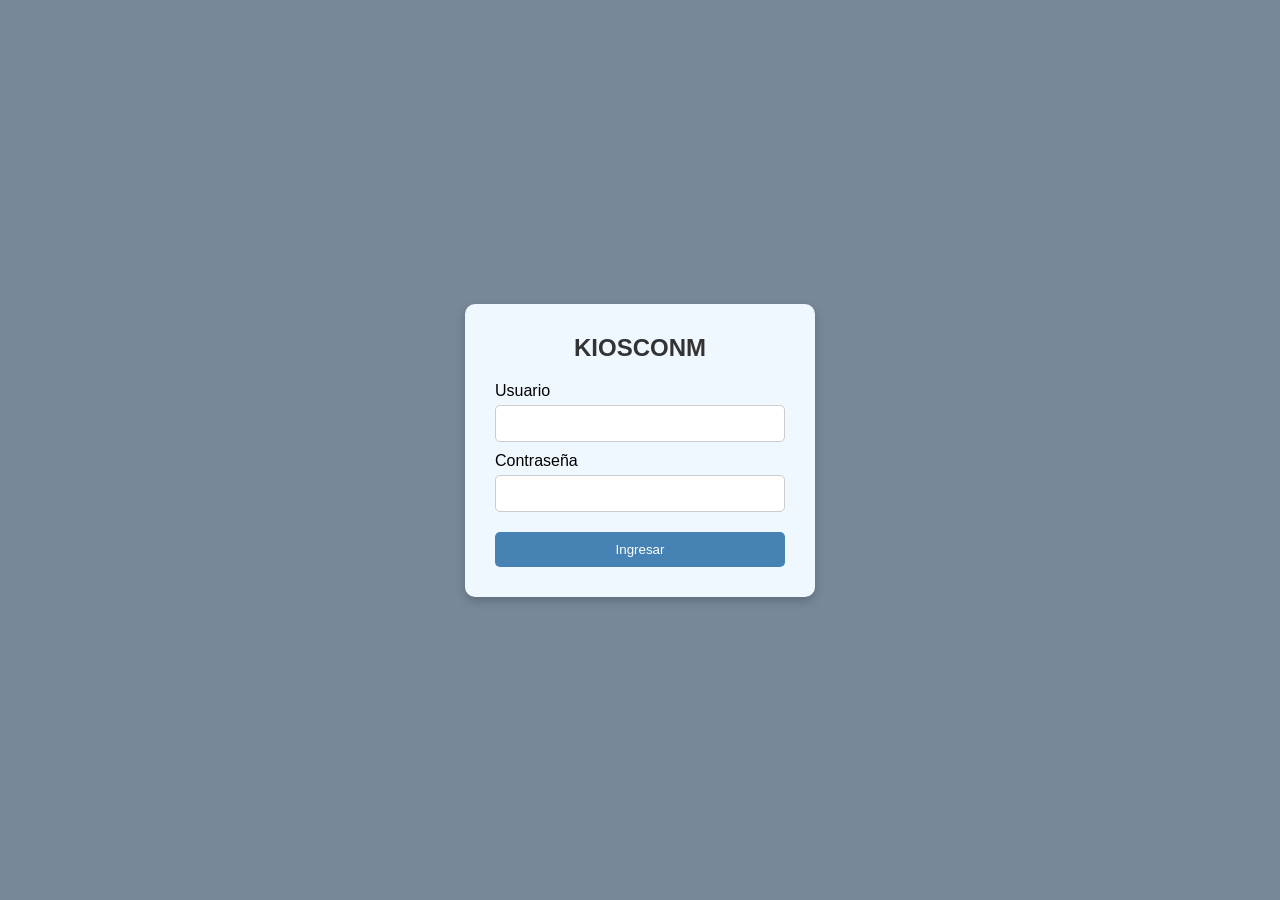
==== index.html @ d43ba54e "fronted, y creacion de la Estructura del sistema, se adelanto hasta el modulo de de productos, y el " ====
<!DOCTYPE html>
<html lang="es">

<head>
    <meta charset="UTF-8">
    <meta name="viewport" content="width=device-width, initial-scale=1.0">
    <title>KIOSCONM</title>

    <link rel="stylesheet" href="./css/styles.css">
</head>

<body>
    <div id="app"></div>

    <script type="module">

import { cargarVista }
from "./js/core/router.js";

cargarVista("./views/login.html");

</script>

</body>

</html>
---- css/styles.css ----
*{
    margin:0;
    padding:0;
    box-sizing:border-box;
    font-family: Arial, Helvetica, sans-serif;
}

body{
    background-color:#778899;
    min-height:100vh;
    display:flex;
    justify-content:center;
    align-items:center;
}

.login-container{
    background-color:#F0F8FF;
    padding:30px;
    border-radius:10px;
    width:350px;
    box-shadow:0 4px 10px rgba(0,0,0,0.2);
}

.login-container h2{
    text-align:center;
    margin-bottom:20px;
    color:#333;
}

.login-container label{
    display:block;
    margin-bottom:5px;
    margin-top:10px;
}

.login-container input{
    width:100%;
    padding:10px;
    border:1px solid #ccc;
    border-radius:5px;
}

.login-container button{
    width:100%;
    margin-top:20px;
    padding:10px;
    border:none;
    background-color:#4682B4;
    color:white;
    border-radius:5px;
    cursor:pointer;
}

.login-container button:hover{
    background-color:#5A9BD5;
}

#infoUsuario{
    margin-bottom:20px;
    padding:10px;
    background:#eaf3ff;
    border-radius:5px;
}

#infoUsuario p{
    margin:5px 0;
}

.menu-container{
    background-color:#F0F8FF;
    padding:30px;
    border-radius:10px;
    width:400px;
    box-shadow:0 4px 10px rgba(0,0,0,0.2);
}

.menu-opciones{
    display:flex;
    flex-direction:column;
    gap:10px;
}

.menu-opciones button{
    padding:10px;
    border:none;
    border-radius:5px;
    background:#4682B4;
    color:white;
    cursor:pointer;
}

.menu-opciones button:hover{
    background:#5A9BD5;
}
.menu-grid {

    display: grid;

    grid-template-columns:
        repeat(
            auto-fit,
            minmax(
                200px,
                1fr
            )
        );

    gap: 20px;

}
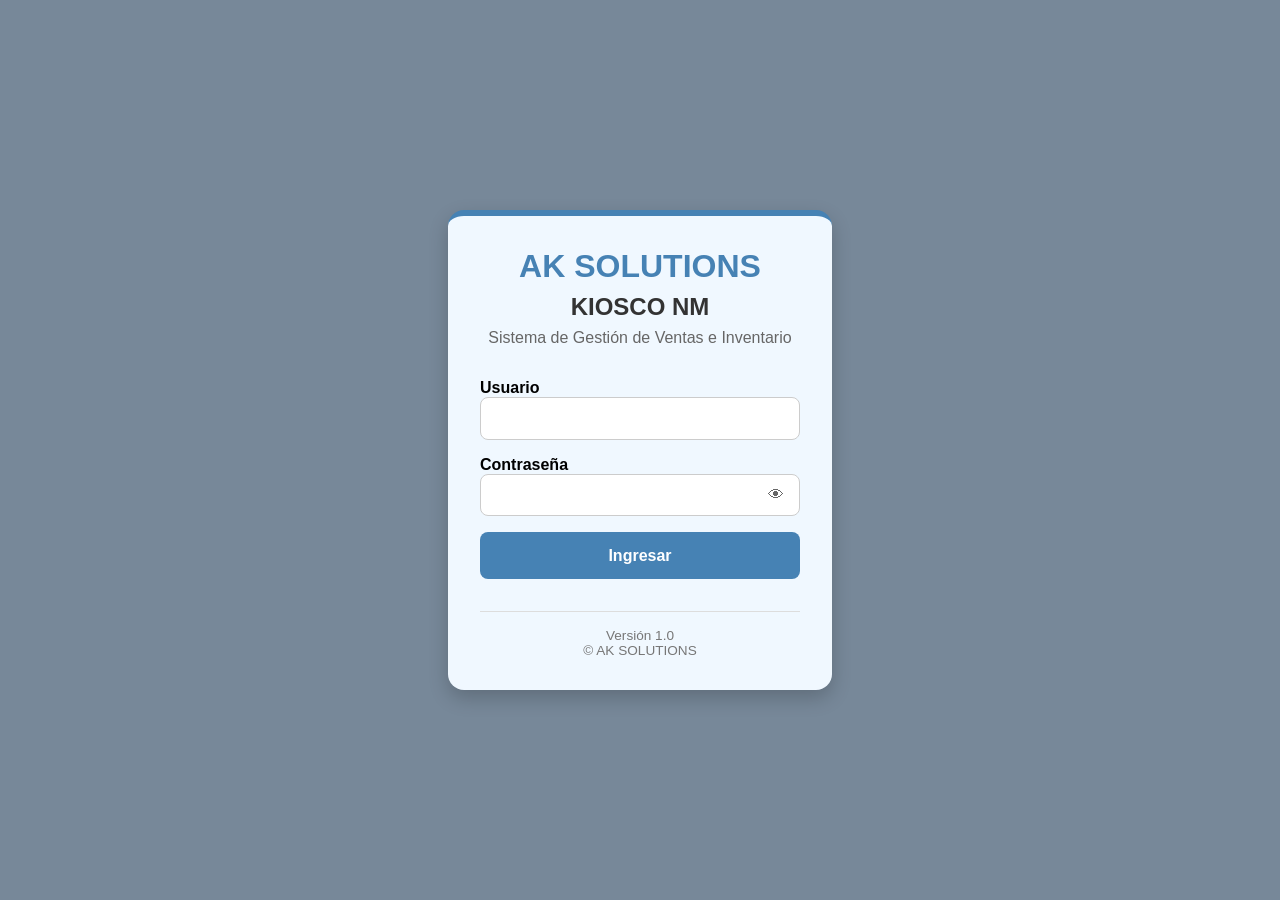
==== commit f8ead687: "Frontend terminado con logica funcional validad con locarStorage" ====
--- a/index.html
+++ b/index.html
@@ -7,6 +7,20 @@
     <title>KIOSCONM</title>
 
     <link rel="stylesheet" href="./css/styles.css">
+    <link rel="stylesheet" href="./css/login.css">
+    <link rel="stylesheet" href="./css/menu.css">
+    <link rel="stylesheet" href="./css/usuarios.css">
+    <link rel="stylesheet" href="./css/productos.css">
+    <link rel="stylesheet" href="./css/layout.css">
+    <link rel="stylesheet" href="./css/header.css">
+    <link rel="stylesheet" href="./css/sidebar.css">
+    <link rel="stylesheet" href="./css/dashboard.css">
+    <link rel="stylesheet" href="./css/ventas.css">
+    <link rel="stylesheet" href="./css/inventario.css">
+    <link rel="stylesheet" href="./css/caja.css">
+    <link rel="stylesheet" href="./css/reportes.css">
+    <link rel="stylesheet" href="./css/proveedores.css">
+
 </head>
 
 <body>
--- a/css/styles.css
+++ b/css/styles.css
@@ -1,110 +1,22 @@
 *{
+
     margin:0;
     padding:0;
     box-sizing:border-box;
-    font-family: Arial, Helvetica, sans-serif;
+    font-family:Arial, Helvetica, sans-serif;
+
 }
 
 body{
+
     background-color:#778899;
+
     min-height:100vh;
-    display:flex;
-    justify-content:center;
-    align-items:center;
-}
 
-.login-container{
-    background-color:#F0F8FF;
-    padding:30px;
-    border-radius:10px;
-    width:350px;
-    box-shadow:0 4px 10px rgba(0,0,0,0.2);
-}
+}body{
 
-.login-container h2{
-    text-align:center;
-    margin-bottom:20px;
-    color:#333;
-}
+    background-color:#778899;
 
-.login-container label{
-    display:block;
-    margin-bottom:5px;
-    margin-top:10px;
-}
-
-.login-container input{
-    width:100%;
-    padding:10px;
-    border:1px solid #ccc;
-    border-radius:5px;
-}
-
-.login-container button{
-    width:100%;
-    margin-top:20px;
-    padding:10px;
-    border:none;
-    background-color:#4682B4;
-    color:white;
-    border-radius:5px;
-    cursor:pointer;
-}
-
-.login-container button:hover{
-    background-color:#5A9BD5;
-}
-
-#infoUsuario{
-    margin-bottom:20px;
-    padding:10px;
-    background:#eaf3ff;
-    border-radius:5px;
-}
-
-#infoUsuario p{
-    margin:5px 0;
-}
-
-.menu-container{
-    background-color:#F0F8FF;
-    padding:30px;
-    border-radius:10px;
-    width:400px;
-    box-shadow:0 4px 10px rgba(0,0,0,0.2);
-}
-
-.menu-opciones{
-    display:flex;
-    flex-direction:column;
-    gap:10px;
-}
-
-.menu-opciones button{
-    padding:10px;
-    border:none;
-    border-radius:5px;
-    background:#4682B4;
-    color:white;
-    cursor:pointer;
-}
-
-.menu-opciones button:hover{
-    background:#5A9BD5;
-}
-.menu-grid {
-
-    display: grid;
-
-    grid-template-columns:
-        repeat(
-            auto-fit,
-            minmax(
-                200px,
-                1fr
-            )
-        );
-
-    gap: 20px;
+    min-height:100vh;
 
 }
--- a/css/login.css
+++ b/css/login.css
@@ -0,0 +1,185 @@
+#app{
+
+    width:100%;
+    min-height:100vh;
+
+    display:flex;
+
+    justify-content:center;
+
+    align-items:center;
+
+}
+
+.login-container{
+
+    background:#F0F8FF;
+
+    width:24rem;
+
+    padding:2rem;
+
+    border-radius:1rem;
+
+    border-top:0.4rem solid #4682B4;
+
+    box-shadow:
+        0 0.5rem 1.25rem
+        rgba(
+            0,
+            0,
+            0,
+            0.20
+        );
+
+}
+
+.login-header{
+
+    text-align:center;
+
+    margin-bottom:2rem;
+
+}
+
+.login-header h1{
+
+    color:#4682B4;
+
+    font-size:2rem;
+
+    margin-bottom:0.5rem;
+
+}
+
+.login-header h2{
+
+    color:#333;
+
+    margin-bottom:0.5rem;
+
+}
+
+.login-header p{
+
+    color:#666;
+
+}
+
+.login-container form{
+
+    display:flex;
+
+    flex-direction:column;
+
+    gap:1rem;
+
+}
+
+.login-container label{
+
+    font-weight:bold;
+
+}
+
+.login-container input{
+
+    width:100%;
+
+    padding:0.8rem;
+
+    border:1px solid #CCC;
+
+    border-radius:0.5rem;
+
+}
+
+/* ===== CONTRASEÑA ===== */
+
+.campo-password{
+
+    position:relative;
+
+    display:flex;
+
+    align-items:center;
+
+}
+
+.campo-password input{
+
+    width:100%;
+
+    padding-right:3rem;
+
+}
+
+.toggle-password{
+
+    position:absolute;
+
+    right:1rem;
+
+    cursor:pointer;
+
+    user-select:none;
+
+    font-size:1.1rem;
+
+    color:#666;
+
+    transition:0.2s;
+
+}
+
+.toggle-password:hover{
+
+    color:#4682B4;
+
+    transform:scale(1.1);
+
+}
+
+/* ===== BOTÓN ===== */
+
+.login-container button{
+
+    padding:0.9rem;
+
+    border:none;
+
+    border-radius:0.5rem;
+
+    background:#4682B4;
+
+    color:white;
+
+    font-size:1rem;
+
+    font-weight:bold;
+
+    cursor:pointer;
+
+}
+
+.login-container button:hover{
+
+    background:#5A9BD5;
+
+}
+
+.login-footer{
+
+    margin-top:2rem;
+
+    border-top:1px solid #DDD;
+
+    padding-top:1rem;
+
+    text-align:center;
+
+    color:#777;
+
+    font-size:0.85rem;
+
+}
--- a/css/menu.css
+++ b/css/menu.css
@@ -0,0 +1,107 @@
+.sidebar {
+    width: 250px;
+    background: #4682B4;
+    color: white;
+    padding: 20px;
+    min-height: 100vh;
+}
+
+.sidebar h2 {
+    text-align: center;
+    margin-bottom: 30px;
+}
+
+.sidebar button {
+    width: 100%;
+    padding: 12px;
+    margin-bottom: 10px;
+    border: none;
+    border-radius: 8px;
+    background: #5A9BD5;
+    color: white;
+    cursor: pointer;
+    font-size: 1rem;
+}
+
+.sidebar button:hover {
+    background: #74B3E7;
+}   .menu-container{
+    background:#F0F8FF;
+    width:90%;
+    max-width:900px;
+    padding:2rem;
+    border-radius:1rem;
+    box-shadow:
+        0 0.25rem 1rem
+        rgba(
+            0,
+            0,
+            0,
+            0.2
+        );
+
+}
+
+.menu-container h1{
+
+    text-align:center;
+    color:#4682B4;
+    margin-bottom:1rem;
+
+}
+
+.menu-container h3{
+    text-align:center;
+    margin-bottom:1rem;
+
+}
+
+#infoUsuario{
+
+    background:#EAF3FF;
+    padding:1rem;
+    border-radius:0.5rem;
+    margin-bottom:1rem;
+
+}
+
+.menu-opciones{
+
+    display:grid;
+
+    grid-template-columns:
+        repeat(
+            auto-fit,
+            minmax(
+                200px,
+                1fr
+            )
+        );
+
+    gap:1rem;
+
+}
+
+.menu-opciones button{
+    padding:1rem;
+    border:none;
+    border-radius:0.75rem;
+    background:#4682B4;
+    color:white;
+    font-size:1rem;
+    font-weight:bold;
+    cursor:pointer;
+
+}
+
+.menu-opciones button:hover{
+    background:#5A9BD5;
+}
+
+.logoSistema{
+    width:6rem;
+    display:block;
+    margin:auto;
+    margin-bottom:1rem;
+
+}
--- a/css/usuarios.css
+++ b/css/usuarios.css
@@ -0,0 +1,407 @@
+.usuarios-container {
+
+    width: 100%;
+
+}
+
+.usuarios-header {
+
+    margin-bottom: 1rem;
+
+}
+
+.usuarios-header h2 {
+
+    color: #3B6EA5;
+
+    margin-bottom: 0.3rem;
+
+}
+
+.usuarios-header p {
+
+    color: #666;
+
+}
+
+.card-usuario,
+.card-busqueda,
+.tabla-contenedor {
+
+    background: white;
+
+    padding: 1.2rem;
+
+    border-radius: 1rem;
+
+    box-shadow:
+        0 0.25rem 1rem
+        rgba(
+            0,
+            0,
+            0,
+            0.15
+        );
+
+    margin-bottom: 1rem;
+
+}
+
+#formUsuario {
+
+    display: grid;
+
+    grid-template-columns:
+        repeat(
+            auto-fit,
+            minmax(
+                200px,
+                1fr
+            )
+        );
+
+    gap: 0.8rem;
+
+}
+
+#formUsuario input,
+#formUsuario select {
+
+    padding: 0.65rem 0.8rem;
+
+    border: 1px solid #CCC;
+
+    border-radius: 0.5rem;
+
+    font-size: 0.95rem;
+
+}
+
+#formUsuario button {
+
+    padding: 0.8rem;
+
+    border: none;
+
+    border-radius: 0.7rem;
+
+    background: #4682B4;
+
+    color: white;
+
+    cursor: pointer;
+
+    font-weight: bold;
+
+    transition: 0.3s;
+
+}
+
+#formUsuario button:hover {
+
+    background: #5A9BD5;
+
+}
+
+.permisos-container {
+
+    grid-column: 1 / -1;
+
+    margin-top: 0.5rem;
+
+}
+
+.permisos-container h3 {
+
+    color: #3B6EA5;
+
+    margin-bottom: 0.8rem;
+
+}
+
+.grupo-permisos {
+
+    display: grid;
+
+    grid-template-columns:
+        repeat(
+            auto-fit,
+            minmax(
+                180px,
+                1fr
+            )
+        );
+
+    gap: 0.4rem;
+
+}
+
+.grupo-permisos label {
+
+    display: flex;
+
+    align-items: center;
+
+    gap: 0.4rem;
+
+    padding: 0.45rem 0.7rem;
+
+    border-radius: 0.5rem;
+
+    background: #F8FBFF;
+
+    border: 1px solid #E5E7EB;
+
+    cursor: pointer;
+
+    font-size: 0.9rem;
+
+    transition: 0.3s;
+
+}
+
+.grupo-permisos label:hover {
+
+    background: #EEF5FF;
+
+}
+
+.grupo-permisos input[type="checkbox"] {
+
+    width: 15px;
+
+    height: 15px;
+
+    cursor: pointer;
+
+}
+
+.card-busqueda {
+
+    display: flex;
+
+    gap: 0.8rem;
+
+    flex-wrap: wrap;
+
+}
+
+.card-busqueda input {
+
+    flex: 1;
+
+    min-width: 250px;
+
+    padding: 0.65rem 0.8rem;
+
+    border: 1px solid #CCC;
+
+    border-radius: 0.5rem;
+
+    font-size: 0.95rem;
+
+}
+
+.card-busqueda button {
+
+    padding: 0.7rem 1.1rem;
+
+    border: none;
+
+    border-radius: 0.7rem;
+
+    background: #4682B4;
+
+    color: white;
+
+    cursor: pointer;
+
+    font-weight: bold;
+
+    transition: 0.3s;
+
+}
+
+.card-busqueda button:hover {
+
+    background: #5A9BD5;
+
+}
+
+.tabla-contenedor {
+
+    overflow-x: auto;
+
+}
+
+.tabla-contenedor h3 {
+
+    color: #3B6EA5;
+
+    margin-bottom: 0.8rem;
+
+}
+
+#tablaUsuarios {
+
+    width: 100%;
+
+    border-collapse: collapse;
+
+}
+
+#tablaUsuarios th {
+
+    background: #3B6EA5;
+
+    color: white;
+
+    padding: 0.75rem;
+
+    white-space: nowrap;
+
+}
+
+#tablaUsuarios td {
+
+    padding: 0.75rem;
+
+    border-bottom: 1px solid #EEE;
+
+    text-align: center;
+
+}
+
+#tablaUsuarios tr:nth-child(even) {
+
+    background: #F8FBFF;
+
+}
+
+#tablaUsuarios tr:hover {
+
+    background: #EEF5FF;
+
+}
+
+.btnEditarUsuario,
+.btnEstado {
+
+    border: none;
+
+    border-radius: 0.5rem;
+
+    padding: 0.45rem 0.7rem;
+
+    cursor: pointer;
+
+    margin: 0 0.15rem;
+
+    transition: 0.3s;
+
+}
+
+.btnEditarUsuario {
+
+    background: #FACC15;
+
+}
+
+.btnEditarUsuario:hover {
+
+    background: #EAB308;
+
+}
+
+.btnEstado {
+
+    background: #EF4444;
+
+    color: white;
+
+}
+
+.btnEstado:hover {
+
+    background: #DC2626;
+
+}
+
+@media (max-width: 768px) {
+
+    .card-busqueda {
+
+        flex-direction: column;
+
+    }
+
+    .grupo-permisos {
+
+        grid-template-columns: 1fr;
+
+    }
+
+}
+
+.campo-password{
+
+    position:relative;
+
+    width:100%;
+
+}
+
+.campo-password input{
+
+    width:100%;
+
+    padding-right:3rem;
+
+}
+
+.toggle-password{
+
+    position:absolute;
+
+    right:1rem;
+
+    top:50%;
+
+    transform:translateY(-50%);
+
+    cursor:pointer;
+
+    user-select:none;
+
+    color:#666;
+
+    font-size:1rem;
+
+}
+
+.toggle-password:hover{
+
+    color:#4682B4;
+
+}
+.btnVerPassword{
+
+    background:none;
+
+    border:none;
+
+    cursor:pointer;
+
+    font-size:1rem;
+
+    padding:0;
+
+    margin-left:0.5rem;
+
+}
+
+.btnVerPassword:hover{
+
+    transform:scale(1.1);
+
+}
--- a/css/productos.css
+++ b/css/productos.css
@@ -0,0 +1,428 @@
+.productos-container {
+
+    width: 100%;
+
+}
+
+/* ==========================
+   ENCABEZADO
+========================== */
+
+.encabezado-productos {
+
+    margin-bottom: 1.5rem;
+
+}
+
+.encabezado-productos h2 {
+
+    color: #3B6EA5;
+    font-size: 2rem;
+    margin-bottom: 0.3rem;
+
+}
+
+.encabezado-productos p {
+
+    font-weight: bold;
+    color: #555;
+
+}
+
+.encabezado-productos span {
+
+    color: #777;
+
+}
+
+/* ==========================
+   TARJETAS
+========================== */
+
+.card-producto,
+.card-busqueda,
+.tabla-productos-contenedor {
+
+    background: white;
+    padding: 1.5rem;
+    border-radius: 1rem;
+
+    box-shadow:
+        0 0.25rem 1rem
+        rgba(0, 0, 0, 0.15);
+
+    margin-bottom: 1.5rem;
+
+}
+
+/* ==========================
+   FORMULARIO PRODUCTOS
+========================== */
+
+.card-producto h3 {
+
+    color: #3B6EA5;
+    margin-bottom: 1rem;
+
+}
+
+#formProducto {
+
+    display: grid;
+
+    grid-template-columns:
+        repeat(
+            auto-fit,
+            minmax(220px, 1fr)
+        );
+
+    gap: 1rem;
+
+}
+
+#formProducto input,
+#formProducto select {
+
+    padding: 0.85rem;
+
+    border: 1px solid #CCC;
+
+    border-radius: 0.7rem;
+
+    font-size: 0.95rem;
+
+}
+
+#btnGuardarProducto {
+
+    background: #4682B4;
+
+    color: white;
+
+    border: none;
+
+    border-radius: 0.7rem;
+
+    font-weight: bold;
+
+    cursor: pointer;
+
+    transition: 0.3s;
+
+    padding: 0.9rem;
+
+    width: 280px;
+
+    justify-self: center;
+
+    grid-column: 1 / -1;
+
+}
+
+#btnGuardarProducto:hover {
+
+    background: #5A9BD5;
+
+    transform: translateY(-2px);
+    justify-self: center;
+
+}
+
+
+/* ==========================
+    BÚSQUEDA
+========================== */
+
+.form-busqueda {
+
+    display: flex;
+
+    align-items: center;
+
+    gap: 0.8rem;
+
+    flex-wrap: wrap;
+
+}
+
+.form-busqueda input {
+
+    flex: 1;
+
+    min-width: 250px;
+
+    padding: 0.85rem;
+
+    border: 1px solid #CCC;
+
+    border-radius: 0.7rem;
+
+    font-size: 0.95rem;
+
+}
+
+.form-busqueda button {
+
+    padding: 0.8rem 1.2rem;
+
+    border: none;
+
+    border-radius: 0.7rem;
+
+    cursor: pointer;
+
+    font-weight: bold;
+
+    transition: 0.3s;
+
+}
+
+.btnBuscar {
+
+    background: #4682B4;
+
+    color: white;
+
+}
+
+.btnBuscar:hover {
+
+    background: #5A9BD5;
+
+    transform: translateY(-2px);
+
+}
+
+.btnLimpiar {
+
+    background: #E5E7EB;
+
+    color: #374151;
+
+}
+
+.btnLimpiar:hover {
+
+    background: #D1D5DB;
+
+    transform: translateY(-2px);
+
+}
+
+/* ==========================
+   TABLA PRODUCTOS
+========================== */
+
+.tabla-productos-contenedor h3 {
+
+    color: #3B6EA5;
+
+    margin-bottom: 1rem;
+
+}
+
+#tablaProductos {
+
+    width: 100%;
+
+    border-collapse: separate;
+
+    border-spacing: 0;
+
+    overflow: hidden;
+
+    border-radius: 1rem;
+
+}
+
+#tablaProductos th {
+
+    background: #4682B4;
+
+    color: white;
+
+    padding: 0.75rem;
+
+    font-size: 0.95rem;
+
+    text-align: center;
+
+}
+
+#tablaProductos th:first-child {
+
+    border-top-left-radius: 1rem;
+
+}
+
+#tablaProductos th:last-child {
+
+    border-top-right-radius: 1rem;
+
+}
+
+#tablaProductos td {
+
+    padding: 0.65rem;
+
+    font-size: 0.9rem;
+
+    text-align: center;
+
+    border-bottom: 1px solid #EEE;
+
+}
+
+#tablaProductos tbody tr:nth-child(even) {
+
+    background: #F8FAFC;
+
+}
+
+#tablaProductos tbody tr:hover {
+
+    background: #EAF3FF;
+
+}
+
+/* ==========================
+   BOTONES TABLA
+========================== */
+
+.btnEditarProducto {
+
+    background: #FACC15;
+
+    border: none;
+
+    border-radius: 0.4rem;
+
+    padding: 0.45rem 0.8rem;
+
+    cursor: pointer;
+
+    font-size: 0.85rem;
+
+    font-weight: bold;
+
+}
+
+.btnEditarProducto:hover {
+
+    background: #EAB308;
+
+}
+
+.btnDesactivarProducto {
+
+    background: #EF4444;
+
+    color: white;
+
+    border: none;
+
+    border-radius: 0.4rem;
+
+    padding: 0.45rem 0.8rem;
+
+    cursor: pointer;
+
+    font-size: 0.85rem;
+
+    font-weight: bold;
+
+}
+
+.btnDesactivarProducto:hover {
+
+    background: #DC2626;
+
+}
+
+.btnActivarProducto {
+
+    background: #22C55E;
+
+    color: white;
+
+    border: none;
+
+    border-radius: 0.4rem;
+
+    padding: 0.45rem 0.8rem;
+
+    cursor: pointer;
+
+    font-size: 0.85rem;
+
+    font-weight: bold;
+
+}
+
+.btnActivarProducto:hover {
+
+    background: #16A34A;
+
+}
+
+/* ==========================
+   RESPONSIVE
+========================== */
+
+@media (max-width: 768px) {
+
+    .form-busqueda {
+
+        flex-direction: column;
+
+        align-items: stretch;
+
+    }
+
+    .form-busqueda button {
+
+        width: 100%;
+
+    }
+
+}
+.nombreProductoTabla{
+
+    max-width:180px;
+
+    overflow:hidden;
+
+    text-overflow:ellipsis;
+
+    white-space:nowrap;
+
+}
+
+#tablaProductos td:last-child{
+
+    white-space:nowrap;
+
+}
+
+.btnEditarProducto,
+.btnDesactivarProducto,
+.btnActivarProducto{
+
+    display:inline-block;
+
+    margin:0 0.2rem;
+
+}
+
+#tablaProductos {
+
+    border-collapse: collapse;
+
+}
+
+#tablaProductos th,
+#tablaProductos td {
+
+    border: 1px solid #E5E7EB;
+
+}
--- a/css/layout.css
+++ b/css/layout.css
@@ -0,0 +1,23 @@
+.layout{
+    display:flex;
+    min-height:100vh;
+
+}
+
+.contenido{
+    margin-left:260px;
+    margin-top:80px;
+    padding:2rem;
+    width:100%;
+
+}
+
+.separador-menu{
+
+    margin: 1rem 0;
+
+    border: none;
+
+    border-top: 1px solid rgba(255,255,255,0.2);
+
+}
--- a/css/header.css
+++ b/css/header.css
@@ -0,0 +1,38 @@
+.header{
+
+    position:fixed;
+    top:0;
+    left:0;
+    right:0;
+    height:80px;
+    background:#3B6EA5;
+    display:flex;
+    justify-content:space-between;
+    align-items:center;
+    padding:0 2rem;
+    color:white;
+    z-index:1000;
+    box-shadow:0 0.25rem 1rem rgba(0,0,0,0.20);
+
+}
+
+.logo{
+    font-size:1.5rem;
+    font-weight:bold;
+
+}
+
+.titulo-sistema{
+    font-size:1.3rem;
+    font-weight:bold;
+
+}
+
+#usuarioActivo{
+    background:white;
+    color:#3B6EA5;
+    padding:0.5rem 1rem;
+    border-radius:2rem;
+    font-weight:bold;
+
+}
--- a/css/sidebar.css
+++ b/css/sidebar.css
@@ -0,0 +1,61 @@
+.sidebar {
+
+    position: fixed;
+
+    top: 80px;
+
+    left: 0;
+
+    width: 260px;
+
+    height: calc(100vh - 80px);
+
+    background: #2F4F73;
+
+    padding: 1rem;
+
+    display: flex;
+
+    flex-direction: column;
+
+    gap: 0.8rem;
+
+    overflow-y: auto;
+
+}
+
+.sidebar button{
+    border:none;
+    padding:1rem;
+    border-radius:0.7rem;
+    background:#4682B4;
+    color:white;
+    text-align:left;
+    cursor:pointer;
+    font-size:1rem;
+    transition:0.3s;
+
+}
+
+.sidebar button:hover{
+    background:#5A9BD5;
+    transform:
+        translateX(
+            5px
+        );
+
+}
+
+.sidebar::-webkit-scrollbar {
+
+    width: 6px;
+
+}
+
+.sidebar::-webkit-scrollbar-thumb {
+
+    background: rgba(255,255,255,0.3);
+
+    border-radius: 10px;
+
+}
--- a/css/dashboard.css
+++ b/css/dashboard.css
@@ -0,0 +1,55 @@
+.dashboard{
+    width:100%;
+
+}
+
+.dashboard-header{
+    margin-bottom:2rem;
+}
+
+.dashboard-header h2{
+    color:#3B6EA5;
+    font-size:2rem;
+
+}
+
+.dashboard-header p{
+    color:#666;
+}
+
+.dashboard-cards{
+    display:grid;
+    grid-template-columns:
+        repeat(
+            4,
+            1fr
+        );
+
+    gap:1rem;
+
+}
+
+.card{
+    background:white;
+    border-radius:1rem;
+    padding:1.5rem;
+    text-align:center;
+    box-shadow:
+        0 0.25rem 1rem rgba(0,0,0,0.15);
+
+}
+
+.card-icon{
+    font-size:2.5rem;
+    margin-bottom:1rem;
+}
+
+.card h3{
+    color:#3B6EA5;
+}
+
+.card p{
+    font-size:2rem;
+    font-weight:bold;
+
+}
--- a/css/ventas.css
+++ b/css/ventas.css
@@ -0,0 +1,1071 @@
+o.ventas-container{
+
+    width:100%;
+
+    height:100%;
+
+    overflow:hidden;
+
+}
+
+/* ===========================
+   HEADER
+=========================== */
+
+.ventas-header{
+
+    display:flex;
+    justify-content:space-between;
+    align-items:center;
+    flex-wrap:wrap;
+    gap:1rem;
+    margin-bottom:0.8rem;
+
+}
+
+.ventas-header h2{
+
+    color:#3B6EA5;
+
+}
+
+.venta-info{
+
+    display:flex;
+
+    gap:0.8rem;
+
+    flex-wrap:wrap;
+
+}
+
+.venta-info span{
+
+    background:white;
+
+    padding:0.6rem 1rem;
+
+    border-radius:0.7rem;
+
+    box-shadow:
+        0 0.15rem 0.5rem
+        rgba(0,0,0,0.10);
+
+    font-weight:bold;
+
+    color:#3B6EA5;
+
+}
+
+/* ===========================
+   VENTAS SIMULTÁNEAS
+=========================== */
+
+.ventas-tabs{
+
+    display:flex;
+    gap:0.5rem;
+
+}
+
+.ventas-tabs button{
+
+    padding:0.6rem 1rem;
+
+    border:none;
+
+    border-radius:0.7rem;
+
+    background:#4682B4;
+
+    color:white;
+
+    cursor:pointer;
+
+    font-weight:bold;
+
+    transition:0.3s;
+
+}
+
+.ventas-tabs button:hover{
+
+    background:#5A9BD5;
+
+}
+
+.ventas-tabs button.activa{
+
+    background:#2F4F73;
+
+    box-shadow:0 0 0 2px white;
+
+}
+
+/* ===========================
+    LAYOUT PRINCIPAL
+=========================== */
+
+.ventas-layout{
+
+    display:grid;
+
+    grid-template-columns:
+        minmax(0, 1fr)
+        220px;
+
+    gap:0.8rem;
+
+    min-height:calc(100vh - 170px);
+
+}
+
+/* ===========================
+    PANEL VENTA
+=========================== */
+
+.ventas-principal{
+
+    background:white;
+
+    padding:1rem;
+
+    border-radius:1rem;
+
+    box-shadow:
+        0 0.25rem 1rem
+        rgba(0,0,0,0.15);
+
+    overflow:hidden;
+
+    display:flex;
+
+    flex-direction:column;
+
+}
+
+/* ===========================
+    BÚSQUEDA
+=========================== */
+.datos-venta{
+
+    display:grid;
+
+    grid-template-columns:
+        1fr 1fr;
+
+    gap:1rem;
+
+}
+
+.datos-venta h3{
+
+    grid-column:1 / -1;
+
+}
+.busqueda-productos{
+
+    display:grid;
+
+    grid-template-columns:
+        1fr
+        1fr
+        auto;
+
+    gap:1rem;
+
+    margin-bottom:1rem;
+
+}
+
+.campo-busqueda{
+
+    .campo-busqueda{
+
+    position:relative;
+
+    display:flex;
+
+    flex-direction:column;
+
+}
+
+}
+
+.campo-busqueda label{
+
+    margin-bottom:0.3rem;
+
+    font-weight:bold;
+
+}
+
+.campo-busqueda input{
+
+    padding:0.8rem;
+
+    border:1px solid #D9E2EC;
+
+    border-radius:0.7rem;
+
+    background:#F8FAFC;
+
+}
+
+#btnBuscarProducto{
+
+    align-self:end;
+
+    padding:0.8rem 1rem;
+
+}
+
+/* ===========================
+    CLIENTE
+=========================== */
+
+.cliente-venta{
+
+    margin-bottom:1rem;
+
+}
+
+.cliente-venta select{
+
+    width:100%;
+
+    padding:0.8rem;
+
+    border-radius:0.7rem;
+
+    border:1px solid #D9E2EC;
+
+    background:#F8FAFC;
+
+}
+/* ===========================
+    MÉTODO DE PAGO
+=========================== */
+
+.metodo-pago{
+
+    margin-bottom:1rem;
+
+}
+
+.metodo-pago label{
+
+    display:block;
+
+    margin-bottom:0.3rem;
+
+    font-weight:600;
+
+    color:#3B6EA5;
+
+}
+
+.metodo-pago select{
+
+    width:100%;
+
+    padding:0.8rem;
+
+    border-radius:0.7rem;
+
+    border:1px solid #D9E2EC;
+
+    background:#F8FAFC;
+
+}
+
+.metodo-mixto{
+
+    margin-bottom:1rem;
+
+}
+
+.metodo-mixto label{
+
+    display:block;
+
+    margin-bottom:0.3rem;
+
+    font-weight:600;
+
+    color:#3B6EA5;
+
+}
+
+.metodo-mixto select{
+
+    width:100%;
+
+    padding:0.8rem;
+
+    border-radius:0.7rem;
+
+    border:1px solid #D9E2EC;
+
+    background:#F8FAFC;
+
+}
+/* ===========================
+    TABLA VENTAS
+=========================== */
+
+.tabla-ventas th{
+
+    background:#3B6EA5;
+
+    color:white;
+
+    padding:0.55rem;
+
+    border:1px solid #2F5D91;
+
+    white-space:nowrap;
+
+}
+
+.tabla-ventas table{
+
+    width:100%;
+
+    border-collapse:collapse;
+
+    border:1px solid #D9E2EC;
+    table-layout:fixed;
+
+}
+
+
+.tabla-ventas th{
+
+    background:#3B6EA5;
+
+    color:white;
+
+    padding:0.7rem;
+
+    white-space:nowrap;
+
+}
+
+.tabla-ventas td{
+
+    padding:0.45rem;
+
+    border:1px solid #D9E2EC;
+
+    text-align:center;
+
+    height:34px;
+
+    background:white;
+
+}
+.tabla-ventas td{
+
+    overflow:hidden;
+
+    text-overflow:ellipsis;
+
+    white-space:nowrap;
+
+}
+/* ===========================
+    ANCHOS COLUMNAS
+=========================== */
+
+.tabla-ventas th:nth-child(1),
+.tabla-ventas td:nth-child(1){
+
+    width:70px;
+
+}
+
+.tabla-ventas th:nth-child(2),
+.tabla-ventas td:nth-child(2){
+
+    width:180px;
+
+}
+
+.tabla-ventas th:nth-child(3),
+.tabla-ventas td:nth-child(3){
+
+    width:70px;
+
+}
+
+.tabla-ventas th:nth-child(4),
+.tabla-ventas td:nth-child(4){
+
+    width:80px;
+
+}
+
+.tabla-ventas th:nth-child(5),
+.tabla-ventas td:nth-child(5){
+
+    width:80px;
+
+}
+
+.tabla-ventas th:nth-child(6),
+.tabla-ventas td:nth-child(6){
+
+    width:50px;
+
+}
+
+.tabla-ventas th:nth-child(7),
+.tabla-ventas td:nth-child(7){
+
+    width:60px;
+
+}
+
+.tabla-ventas th:nth-child(8),
+.tabla-ventas td:nth-child(8){
+
+    width:90px;
+
+}
+
+.tabla-ventas th:nth-child(9),
+.tabla-ventas td:nth-child(9){
+
+    width:60px;
+
+}
+
+/* ===========================
+    PANEL DERECHO
+=========================== */
+
+.resumen-venta{
+
+    display:flex;
+
+    flex-direction:column;
+
+    gap:0.4rem;
+
+}
+
+/* ===========================
+    RESUMEN
+=========================== */
+
+.card-resumen{
+
+    background:white;
+
+    padding:0.8rem;
+
+    border-radius:1rem;
+
+    box-shadow:
+        0 0.25rem 1rem
+        rgba(0,0,0,0.15);
+
+}
+
+.card-resumen h3{
+
+    color:#3B6EA5;
+
+    margin-bottom:0.7rem;
+
+}
+
+.dato-resumen{
+
+    display:flex;
+
+    justify-content:space-between;
+
+    margin-bottom:0.4rem;
+
+}
+
+.total-final{
+
+    color:#2E8B57;
+
+    font-size:1.3rem;
+
+    font-weight:bold;
+
+}
+
+/* ===========================
+    BOTONES
+=========================== */
+
+.acciones-venta{
+
+    display:flex;
+
+    flex-direction:column;
+
+gap:0.25rem;
+
+}
+
+.acciones-venta button{
+
+    padding:0.55rem;
+
+    border:none;
+
+    border-radius:0.7rem;
+
+    background:#4682B4;
+
+    color:white;
+
+    cursor:pointer;
+
+    font-weight:bold;
+
+    transition:0.3s;
+
+}
+
+.acciones-venta button:hover{
+
+    background:#5A9BD5;
+
+}
+
+/* ===========================
+    ACCESOS RÁPIDOS
+=========================== */
+
+.accesos-rapidos{
+
+    background:white;
+
+    padding:0.5rem;
+
+    border-radius:1rem;
+
+    box-shadow:
+        0 0.25rem 1rem
+        rgba(0,0,0,0.15);
+
+    max-height:180px;
+
+    overflow-y:auto;
+
+}
+
+.accesos-rapidos h3{
+
+    color:#3B6EA5;
+
+    margin-bottom:0.7rem;
+
+}
+
+.accesos-rapidos button{
+
+    width:100%;
+
+    margin-bottom:0.2rem;
+
+    padding:0.4rem;
+
+    border:none;
+
+    border-radius:0.5rem;
+
+    background:#EAF3FF;
+
+    cursor:pointer;
+
+    transition:0.3s;
+
+}
+
+.accesos-rapidos button:hover{
+
+    background:#D7E9FF;
+
+}
+
+/* ===========================
+    MODALES
+=========================== */
+
+.modal-overlay{
+
+    position:fixed;
+
+    top:0;
+    left:0;
+
+    width:100%;
+    height:100%;
+
+    background:
+        rgba(
+            0,
+            0,
+            0,
+            0.5
+        );
+
+    display:none;
+
+    justify-content:center;
+
+    align-items:center;
+
+    z-index:9999;
+
+}
+
+.modal-contenedor{
+
+    background:white;
+
+    border-radius:1rem;
+
+    padding:1.5rem;
+
+    box-shadow:
+        0 0.5rem 2rem
+        rgba(
+            0,
+            0,
+            0,
+            0.25
+        );
+
+}
+
+.modal-productos{
+
+    width:95%;
+
+    max-width:1200px;
+
+}
+
+.modal-cobro{
+
+    width:500px;
+
+}
+
+.modal-header{
+
+    display:flex;
+
+    justify-content:space-between;
+
+    align-items:center;
+
+    margin-bottom:1rem;
+
+}
+
+.modal-header button{
+
+    border:none;
+
+    background:none;
+
+    font-size:1.2rem;
+
+    cursor:pointer;
+
+}
+
+.filtros-productos{
+
+    display:grid;
+
+    grid-template-columns:
+        repeat(
+            4,
+            1fr
+        );
+
+    gap:1rem;
+
+    margin-bottom:1rem;
+
+}
+
+.tabla-modal-productos{
+
+    width:100%;
+
+    border-collapse:collapse;
+
+}
+
+.tabla-modal-productos th{
+
+    background:#3B6EA5;
+
+    color:white;
+
+    padding:0.8rem;
+
+}
+
+.tabla-modal-productos td{
+
+    padding:0.8rem;
+
+    border-bottom:1px solid #EEE;
+
+}
+
+.formulario-cobro{
+
+    display:flex;
+
+    flex-direction:column;
+
+    gap:0.8rem;
+
+}
+
+.formulario-cobro input,
+.formulario-cobro select,
+.formulario-cobro textarea{
+
+    padding:0.8rem;
+
+    border:1px solid #CCC;
+
+    border-radius:0.5rem;
+
+}
+
+.acciones-cobro{
+
+    margin-top:1rem;
+
+    display:flex;
+
+    gap:1rem;
+
+}
+.texto-recortado{
+
+    display:block;
+
+    max-width:5rem;
+
+    white-space:nowrap;
+
+    overflow:hidden;
+
+    text-overflow:ellipsis;
+
+}
+
+#btnBuscarProducto{
+
+    border:none;
+
+    border-radius:0.7rem;
+
+    background:#4682B4;
+
+    color:white;
+
+    cursor:pointer;
+
+    font-weight:bold;
+
+}
+
+#btnBuscarProducto:hover{
+
+    background:#5A9BD5;
+
+}
+.campo-busqueda label,
+.cliente-venta label{
+
+    color:#3B6EA5;
+
+    font-weight:600;
+
+}
+
+.btn-eliminar-producto{
+
+    border:none;
+
+    background:#E74C3C;
+
+    color:white;
+
+    width:34px;
+
+    height:34px;
+
+    border-radius:50%;
+
+    cursor:pointer;
+
+    transition:0.3s;
+
+    font-size:1rem;
+
+}
+
+.btn-eliminar-producto:hover{
+
+    transform:scale(1.08);
+
+    background:#C0392B;
+
+}
+
+/* ===========================
+    LISTA DE VENTAS
+=========================== */
+
+.item-lista-sugerencias{
+
+    position:absolute;
+
+    top:100%;
+
+    left:0;
+
+    width:100%;
+
+    background:white;
+
+    border:1px solid #d9d9d9;
+
+    border-radius:0.7rem;
+
+    box-shadow:
+        0 0.5rem 1rem
+        rgba(0,0,0,0.15);
+
+    max-height:250px;
+
+    overflow-y:auto;
+
+    z-index:999;
+
+    display:none;
+
+}
+
+.item-sugerencia{
+
+    padding:0.45rem 0.7rem;
+
+    cursor:pointer;
+
+    border-bottom:
+        1px solid #eeeeee;
+
+    min-height:34px;
+
+}
+
+.item-sugerencia:last-child{
+
+    border-bottom:none;
+
+}
+
+.item-sugerencia:hover{
+
+    background:#eaf3ff;
+
+}
+
+.item-sugerencia-nombre{
+
+    font-weight:600;
+
+    color:#333;
+
+}
+
+.item-sugerencia-codigo{
+
+    font-size:0.85rem;
+
+    color:#777;
+
+}
+.sugerencia-fila{
+
+    display:grid;
+
+    grid-template-columns:
+        120px
+        1fr;
+
+    align-items:center;
+
+    gap:0.6rem;
+
+}
+
+.sugerencia-codigo{
+
+    font-size:0.85rem;
+
+    font-weight:600;
+
+    color:#666;
+
+}
+
+.sugerencia-producto{
+
+    font-size:0.90rem;
+
+    font-weight:500;
+
+    color:#222;
+
+}
+
+/* ===========================
+    MODAL BUSCADOR
+=========================== */
+
+.modal-busqueda{
+
+    display:none;
+
+    position:fixed;
+
+    inset:0;
+
+    background:
+        rgba(0,0,0,0.25);
+
+    justify-content:center;
+
+    align-items:flex-start;
+
+    padding-top:300px;
+
+    z-index:9999;
+
+}
+
+.modal-busqueda-contenido{
+
+    background:white;
+
+    width:800px;
+
+    max-width:90%;
+    max-height:500px;
+    overflow:hidden;
+
+    border-radius:1rem;
+
+    padding:1rem;
+
+    box-shadow:
+        0 10px 25px
+        rgba(0,0,0,0.20);
+
+}
+
+.modal-busqueda-header{
+
+    display:flex;
+
+    justify-content:space-between;
+
+    align-items:center;
+
+    margin-bottom:1rem;
+
+}
+
+.modal-busqueda-header button{
+
+    border:none;
+
+    background:none;
+
+    cursor:pointer;
+
+    font-size:1.2rem;
+
+}
+
+.tabla-busqueda{
+
+    width:100%;
+
+    border-collapse:collapse;
+
+}
+
+.tabla-busqueda th{
+
+    background:#3B6EA5;
+
+    color:white;
+
+    padding:0.7rem;
+
+}
+
+.tabla-busqueda td{
+
+    padding:0.6rem;
+
+    border-bottom:
+        1px solid #dddddd;
+
+}
+
+.tabla-busqueda tr{
+
+    cursor:pointer;
+
+}
+
+.tabla-busqueda tr:hover{
+
+    background:#eef5ff;
+
+}
+
+.tabla-busqueda tbody{
+
+    display:block;
+
+    max-height:320px;
+
+    overflow-y:auto;
+
+}
+
+.tabla-busqueda thead,
+.tabla-busqueda tbody tr{
+
+    display:table;
+
+    width:100%;
+
+    table-layout:fixed;
+
+}
--- a/css/inventario.css
+++ b/css/inventario.css
@@ -0,0 +1,352 @@
+.inventario-container{
+
+    width:100%;
+
+}
+
+.inventario-header{
+
+    display:flex;
+    justify-content:space-between;
+    align-items:center;
+    margin-bottom:1.5rem;
+    flex-wrap:wrap;
+    gap:1rem;
+
+}
+
+.inventario-header h2{
+
+    color:#3B6EA5;
+    margin-bottom:0.3rem;
+
+}
+
+.inventario-header p{
+
+    color:#666;
+
+}
+
+.acciones-inventario{
+
+    display:flex;
+    gap:1rem;
+    flex-wrap:wrap;
+
+}
+
+.acciones-inventario button{
+
+    padding:0.8rem 1rem;
+    border:none;
+    border-radius:0.7rem;
+    background:#4682B4;
+    color:white;
+    cursor:pointer;
+    font-weight:bold;
+    transition:0.3s;
+
+}
+
+.acciones-inventario button:hover{
+
+    background:#5A9BD5;
+
+}
+
+.inventario-filtros{
+
+    display:grid;
+
+    grid-template-columns:
+        1fr auto auto;
+
+    gap:1rem;
+
+    margin-bottom:1rem;
+
+}
+
+.inventario-filtros input,
+.inventario-filtros select{
+
+    padding:0.8rem;
+
+    border:1px solid #CCC;
+
+    border-radius:0.5rem;
+
+}
+
+.inventario-resumen{
+
+    display:grid;
+
+    grid-template-columns:
+        repeat(
+            4,
+            1fr
+        );
+
+    gap:1rem;
+
+    margin-bottom:1rem;
+
+}
+
+.card-inventario{
+
+    background:white;
+
+    border-radius:1rem;
+
+    padding:1rem;
+
+    text-align:center;
+
+    box-shadow:
+        0 0.25rem 1rem
+        rgba(
+            0,
+            0,
+            0,
+            0.15
+        );
+
+}
+
+.card-inventario h3{
+
+    color:#3B6EA5;
+
+    margin-bottom:0.5rem;
+
+    font-size:1.1rem;
+
+}
+
+.card-inventario span{
+
+    font-size:1.8rem;
+
+    font-weight:bold;
+
+}
+
+.tabla-contenedor{
+
+    background:white;
+
+    border-radius:1rem;
+
+    padding:1rem;
+
+    box-shadow:
+        0 0.25rem 1rem
+        rgba(
+            0,
+            0,
+            0,
+            0.15
+        );
+
+    overflow-x:auto;
+
+}
+
+.tabla-inventario{
+
+    width:100%;
+
+    border-collapse:collapse;
+
+}
+
+.tabla-inventario th{
+
+    background:#3B6EA5;
+
+    color:white;
+
+    padding:0.6rem;
+
+    white-space:nowrap;
+
+    font-size:0.9rem;
+
+}
+
+.tabla-inventario td{
+
+    padding:0.5rem;
+
+    border-bottom:1px solid #EEE;
+
+    text-align:center;
+
+    font-size:0.9rem;
+
+}
+
+.tabla-inventario tbody tr:hover{
+
+    background:#F5F9FF;
+
+}
+
+.estado-normal{
+
+    color:#2E8B57;
+
+    font-weight:bold;
+
+}
+
+.estado-minimo{
+
+    color:#E67E22;
+
+    font-weight:bold;
+
+}
+
+.estado-agotado{
+
+    color:#C0392B;
+
+    font-weight:bold;
+
+}
+
+@media(max-width:1200px){
+
+    .inventario-resumen{
+
+        grid-template-columns:
+            repeat(
+                2,
+                1fr
+            );
+
+    }
+
+}
+
+@media(max-width:768px){
+
+    .inventario-header{
+
+        flex-direction:column;
+
+        align-items:flex-start;
+
+    }
+
+    .inventario-filtros{
+
+        grid-template-columns:1fr;
+
+    }
+
+    .inventario-resumen{
+
+        grid-template-columns:1fr;
+
+    }
+
+}
+
+#btnBuscarInventario,
+#btnLimpiarInventario{
+
+    padding:0.8rem 1.2rem;
+
+    min-width:120px;
+
+    border:none;
+
+    border-radius:0.7rem;
+
+    background:#4682B4;
+
+    color:white;
+
+    font-weight:bold;
+
+    cursor:pointer;
+
+    transition:0.3s;
+
+}
+
+#btnBuscarInventario:hover,
+#btnLimpiarInventario:hover{
+
+    background:#5A9BD5;
+
+    transform:translateY(-2px);
+
+}
+.inventario-filtros{
+
+    display:grid;
+
+    grid-template-columns:
+        1fr auto auto;
+
+    gap:1rem;
+
+    margin-bottom:1rem;
+
+}
+
+.inventario-filtros-select{
+
+    display:grid;
+
+    grid-template-columns:
+        repeat(3,1fr);
+
+    gap:1rem;
+
+    margin-bottom:1.5rem;
+
+}
+
+.inventario-filtros-select select{
+
+    width:100%;
+
+    padding:0.8rem;
+
+    border:1px solid #CCC;
+
+    border-radius:0.5rem;
+
+}
+
+.tabla-inventario{
+
+    border-collapse:collapse;
+
+}
+
+.tabla-inventario th,
+.tabla-inventario td{
+
+    border:1px solid #E5E7EB;
+
+}
+
+.texto-recortado{
+
+    max-width:7.1rem;
+
+    white-space:nowrap;
+
+    overflow:hidden;
+
+    text-overflow:ellipsis;
+
+}
--- a/css/caja.css
+++ b/css/caja.css
@@ -0,0 +1,222 @@
+.caja-container{
+
+    width:100%;
+
+}
+
+.caja-header{
+
+    display:flex;
+    justify-content:space-between;
+    align-items:center;
+    margin-bottom:1rem;
+    flex-wrap:wrap;
+    gap:1rem;
+
+}
+
+.caja-header h2{
+
+    color:#3B6EA5;
+
+}
+
+.caja-header p{
+
+    color:#666;
+
+}
+
+.acciones-caja{
+
+    display:flex;
+    align-items:center;
+    gap:1rem;
+
+}
+
+.estado-caja-abierta{
+
+    background:#E8F8EC;
+    color:#2E8B57;
+    padding:0.6rem 1rem;
+    border-radius:2rem;
+    font-weight:bold;
+
+}
+
+.acciones-caja button{
+
+    padding:0.8rem 1rem;
+    border:none;
+    border-radius:0.7rem;
+    background:#4682B4;
+    color:white;
+    cursor:pointer;
+    font-weight:bold;
+
+}
+
+.resumen-caja,
+.metodos-pago{
+
+    display:grid;
+    grid-template-columns:repeat(4,1fr);
+    gap:1rem;
+    margin-bottom:1rem;
+
+}
+
+.card-caja,
+.card-metodo{
+
+    background:white;
+    padding:1rem;
+    border-radius:1rem;
+    text-align:center;
+    box-shadow:0 0.2rem 0.8rem rgba(0,0,0,0.12);
+
+}
+
+.card-caja h3,
+.card-metodo h4{
+
+    color:#3B6EA5;
+    margin-bottom:0.5rem;
+
+}
+
+.card-caja span,
+.card-metodo span{
+
+    font-size:1.6rem;
+    font-weight:bold;
+
+}
+
+.movimiento-caja,
+.tabla-caja-contenedor,
+.cierre-caja{
+
+    background:white;
+    padding:1.2rem;
+    border-radius:1rem;
+    margin-bottom:1rem;
+    box-shadow:0 0.2rem 0.8rem rgba(0,0,0,0.12);
+
+}
+
+.movimiento-caja h3,
+.tabla-caja-contenedor h3,
+.cierre-caja h3{
+
+    color:#3B6EA5;
+    margin-bottom:1rem;
+
+}
+
+.formulario-movimiento{
+
+    display:grid;
+    grid-template-columns:repeat(auto-fit,minmax(180px,1fr));
+    gap:1rem;
+
+}
+
+.formulario-movimiento select,
+.formulario-movimiento input{
+
+    padding:0.8rem;
+    border:1px solid #CCC;
+    border-radius:0.5rem;
+
+}
+
+.formulario-movimiento button{
+
+    border:none;
+    border-radius:0.5rem;
+    background:#4682B4;
+    color:white;
+    font-weight:bold;
+    cursor:pointer;
+
+}
+
+.tabla-caja{
+
+    width:100%;
+    border-collapse:collapse;
+
+}
+
+.tabla-caja th{
+
+    background:#3B6EA5;
+    color:white;
+    padding:0.8rem;
+
+}
+
+.tabla-caja td{
+
+    padding:0.8rem;
+    text-align:center;
+    border-bottom:1px solid #EEE;
+
+}
+
+.datos-cierre{
+
+    display:grid;
+    grid-template-columns:repeat(3,1fr);
+    gap:1rem;
+
+}
+
+.datos-cierre label{
+
+    display:block;
+    margin-bottom:0.5rem;
+    font-weight:bold;
+
+}
+
+.datos-cierre input{
+
+    width:100%;
+    padding:0.8rem;
+    border:1px solid #CCC;
+    border-radius:0.5rem;
+
+}
+
+@media(max-width:768px){
+
+    .resumen-caja,
+    .metodos-pago,
+    .datos-cierre{
+
+        grid-template-columns:1fr;
+
+    }
+
+}
+
+/* ===========================
+    ESTADO CAJA
+=========================== */
+
+.estado-caja-cerrada{
+
+    background:#FDECEC;
+
+    color:#C62828;
+
+    padding:0.6rem 1rem;
+
+    border-radius:999px;
+
+    font-weight:600;
+
+}
--- a/css/reportes.css
+++ b/css/reportes.css
@@ -0,0 +1,252 @@
+.reportes-container{
+
+    width:100%;
+
+}
+
+/* ==========================
+   HEADER
+========================== */
+
+.reportes-header{
+
+    display:flex;
+    justify-content:space-between;
+    align-items:center;
+    margin-bottom:1.5rem;
+    flex-wrap:wrap;
+    gap:1rem;
+
+}
+
+.reportes-header h2{
+
+    color:#3B6EA5;
+    margin-bottom:0.3rem;
+
+}
+
+.reportes-header p{
+
+    color:#666;
+
+}
+
+.acciones-reportes{
+
+    display:flex;
+    gap:1rem;
+    flex-wrap:wrap;
+
+}
+
+.acciones-reportes button{
+
+    padding:0.9rem 1.2rem;
+    border:none;
+    border-radius:0.7rem;
+    background:#4682B4;
+    color:white;
+    cursor:pointer;
+    font-weight:bold;
+    transition:0.3s;
+
+}
+
+.acciones-reportes button:hover{
+
+    background:#5A9BD5;
+    transform:translateY(-2px);
+
+}
+
+/* ==========================
+   FILTROS
+========================== */
+
+.filtros-reportes{
+
+    background:white;
+    padding:1.5rem;
+    border-radius:1rem;
+
+    box-shadow:
+        0 0.25rem 1rem
+        rgba(0,0,0,0.15);
+
+    display:grid;
+
+    grid-template-columns:
+        repeat(
+            auto-fit,
+            minmax(
+                180px,
+                1fr
+            )
+        );
+
+    gap:1rem;
+
+    margin-bottom:1.5rem;
+
+}
+
+.filtros-reportes select,
+.filtros-reportes input{
+
+    padding:0.8rem;
+    border:1px solid #CCC;
+    border-radius:0.6rem;
+
+}
+
+#btnGenerarReporte{
+
+    border:none;
+    border-radius:0.7rem;
+    background:#4682B4;
+    color:white;
+    font-weight:bold;
+    cursor:pointer;
+    transition:0.3s;
+
+}
+
+#btnGenerarReporte:hover{
+
+    background:#5A9BD5;
+
+}
+
+/* ==========================
+   RESUMEN
+========================== */
+
+.resumen-reportes{
+
+    display:grid;
+
+    grid-template-columns:
+        repeat(
+            auto-fit,
+            minmax(
+                180px,
+                1fr
+            )
+        );
+
+    gap:1rem;
+
+    margin-bottom:1.5rem;
+
+}
+
+.card-reporte{
+
+    background:white;
+    padding:1.2rem;
+    border-radius:1rem;
+    text-align:center;
+
+    box-shadow:
+        0 0.25rem 1rem
+        rgba(0,0,0,0.15);
+
+}
+
+.card-reporte h3{
+
+    color:#3B6EA5;
+    margin-bottom:0.5rem;
+    font-size:1rem;
+
+}
+
+.card-reporte span{
+
+    font-size:1.6rem;
+    font-weight:bold;
+
+}
+
+/* ==========================
+   TABLA
+========================== */
+
+.tabla-reportes-contenedor{
+
+    background:white;
+    padding:1.5rem;
+    border-radius:1rem;
+
+    box-shadow:
+        0 0.25rem 1rem
+        rgba(0,0,0,0.15);
+
+    overflow:auto;
+
+}
+
+.tabla-reportes-contenedor h3{
+
+    color:#3B6EA5;
+    margin-bottom:1rem;
+
+}
+
+.tabla-reportes{
+
+    width:100%;
+    border-collapse:collapse;
+
+}
+
+.tabla-reportes th{
+
+    background:#4682B4;
+    color:white;
+    padding:0.8rem;
+    white-space:nowrap;
+
+}
+
+.tabla-reportes td{
+
+    padding:0.8rem;
+    text-align:center;
+    border-bottom:1px solid #EEE;
+
+}
+
+.tabla-reportes tr:hover{
+
+    background:#F5F9FF;
+
+}
+
+/* ==========================
+   RESPONSIVE
+========================== */
+
+@media(max-width:768px){
+
+    .reportes-header{
+
+        flex-direction:column;
+        align-items:flex-start;
+
+    }
+
+    .acciones-reportes{
+
+        width:100%;
+
+    }
+
+    .acciones-reportes button{
+
+        flex:1;
+
+    }
+
+}
--- a/css/proveedores.css
+++ b/css/proveedores.css
@@ -0,0 +1,232 @@
+.proveedores-container{
+
+    width:100%;
+
+}
+
+.proveedores-header{
+
+    margin-bottom:1.5rem;
+
+}
+
+.proveedores-header h2{
+
+    color:#3B6EA5;
+
+}
+
+.proveedores-header p{
+
+    color:#666;
+
+}
+
+.proveedor-formulario{
+
+    background:white;
+
+    padding:1.5rem;
+
+    border-radius:1rem;
+
+    margin-bottom:1.5rem;
+
+    box-shadow:
+        0 0.25rem 1rem
+        rgba(0,0,0,0.15);
+
+}
+
+.proveedor-formulario h3{
+
+    color:#3B6EA5;
+
+    margin-bottom:1rem;
+
+}
+
+#formProveedor{
+
+    display:grid;
+
+    grid-template-columns:
+        repeat(
+            auto-fit,
+            minmax(
+                220px,
+                1fr
+            )
+        );
+
+    gap:1rem;
+
+}
+
+#formProveedor input,
+#formProveedor select{
+
+    padding:0.8rem;
+
+    border:1px solid #CCC;
+
+    border-radius:0.5rem;
+
+}
+
+#formProveedor button{
+
+    padding:0.8rem;
+
+    border:none;
+
+    border-radius:0.5rem;
+
+    background:#4682B4;
+
+    color:white;
+
+    cursor:pointer;
+
+    font-weight:bold;
+
+}
+
+.busqueda-proveedor{
+
+    display:flex;
+
+    gap:1rem;
+
+    margin-bottom:1.5rem;
+
+}
+
+.busqueda-proveedor input{
+
+    flex:1;
+
+    padding:0.8rem;
+
+    border:1px solid #CCC;
+
+    border-radius:0.5rem;
+
+}
+
+.busqueda-proveedor button{
+
+    padding:0.8rem 1rem;
+
+    border:none;
+
+    border-radius:0.5rem;
+
+    background:#4682B4;
+
+    color:white;
+
+    cursor:pointer;
+
+}
+
+.resumen-proveedores{
+
+    display:grid;
+
+    grid-template-columns:
+        repeat(
+            auto-fit,
+            minmax(
+                180px,
+                1fr
+            )
+        );
+
+    gap:1rem;
+
+    margin-bottom:1.5rem;
+
+}
+
+.card-proveedor{
+
+    background:white;
+
+    padding:1.2rem;
+
+    border-radius:1rem;
+
+    text-align:center;
+
+    box-shadow:
+        0 0.25rem 1rem
+        rgba(0,0,0,0.15);
+
+}
+
+.card-proveedor h3{
+
+    color:#3B6EA5;
+
+    margin-bottom:0.8rem;
+
+}
+
+.card-proveedor span{
+
+    font-size:1.8rem;
+
+    font-weight:bold;
+
+}
+
+.tabla-proveedores-container{
+
+    background:white;
+
+    padding:1.5rem;
+
+    border-radius:1rem;
+
+    overflow:auto;
+
+    box-shadow:
+        0 0.25rem 1rem
+        rgba(0,0,0,0.15);
+
+}
+
+.tabla-proveedores{
+
+    width:100%;
+
+    border-collapse:collapse;
+
+}
+
+.tabla-proveedores th{
+
+    background:#3B6EA5;
+
+    color:white;
+
+    padding:0.8rem;
+
+}
+
+.tabla-proveedores td{
+
+    padding:0.8rem;
+
+    border-bottom:1px solid #EEE;
+
+    text-align:center;
+
+}
+
+.tabla-proveedores tr:hover{
+
+    background:#F5F9FF;
+
+}
